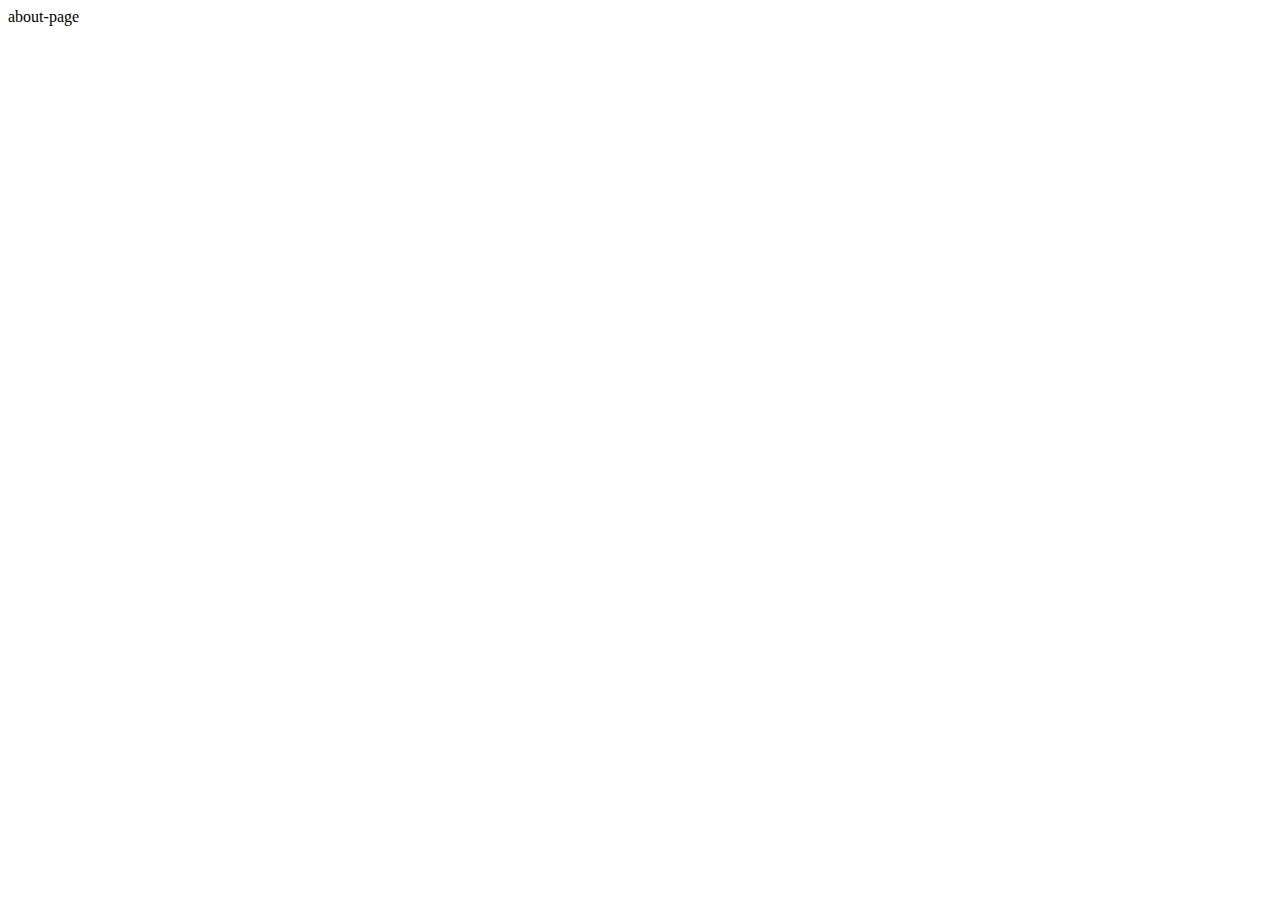
==== resources/all_pages/aboutpage/index.html @ 971cbe09 "commit" ====
<!DOCTYPE html>
<html lang="en">
<head>
    <meta charset="UTF-8">
    <meta http-equiv="X-UA-Compatible" content="IE=edge">
    <meta name="viewport" content="width=device-width, initial-scale=1.0">
    <title>about-page</title>
</head>
<body>
    about-page
</body>
</html>
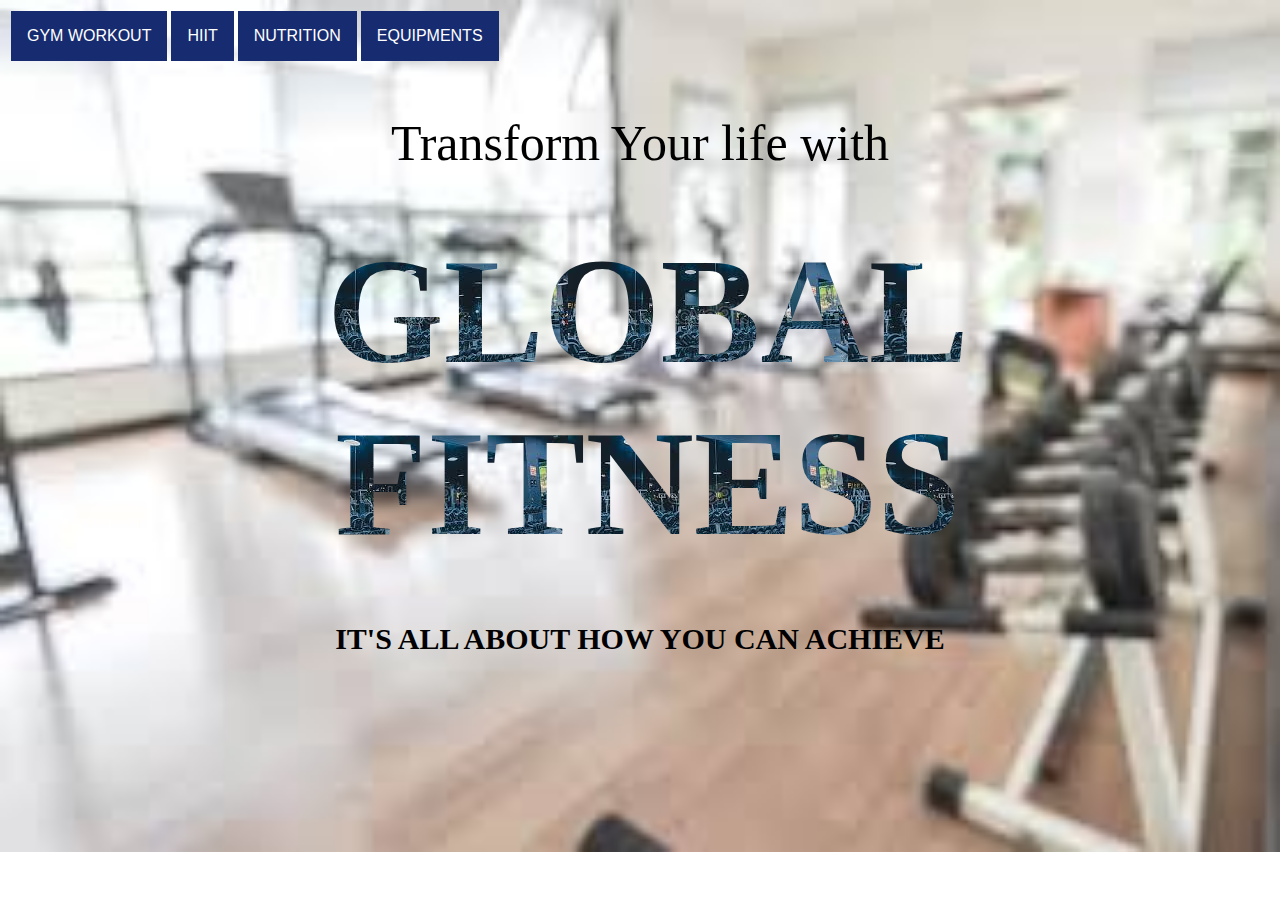
==== commit 76754ccc: "commited" ====
--- a/resources/all_pages/aboutpage/index.html
+++ b/resources/all_pages/aboutpage/index.html
@@ -1,12 +1,79 @@
 <!DOCTYPE html>
 <html lang="en">
+
 <head>
     <meta charset="UTF-8">
     <meta http-equiv="X-UA-Compatible" content="IE=edge">
     <meta name="viewport" content="width=device-width, initial-scale=1.0">
-    <title>about-page</title>
+    <title>home-page</title>
+    <link rel="stylesheet" href="../aboutpage/css/style.css">
 </head>
+
 <body>
-    about-page
+        <header>
+            <table>
+                <tr>
+                    <td>
+                        <div class="dropdown1">
+                            <button class="dropbtn1">GYM WORKOUT</button>
+                            <div class="dropdown-content1">
+                                <a href="../backworkout/index.html">Back workout</a>
+                                <a href="#">Biceps workout</a>
+                                <a href="#">Chest workout</a>
+                                <a href="#">Legs workout</a>
+                                <a href="#">Shoulder workout</a>
+                                <a href="#">Triceps workout</a>
+                            </div>
+                        </div>
+                    </td>
+                    <br>
+                    <td>
+                        <div class="dropdown2">
+                            <button class="dropbtn2">HIIT</button>
+                            <div class="dropdown-content2">
+                                <a href="#">Back workout</a>
+                                <a href="#">Biceps workout</a>
+                                <a href="#">Chest workout</a>
+                                <a href="#">Legs workout</a>
+                                <a href="#">Shoulder workout</a>
+                                <a href="#">Triceps workout</a>
+                            </div>
+                        </div>
+                    </td>
+
+                    <br>
+                    <td>
+                        <div class="dropdown3">
+                            <button class="dropbtn4"><a href="../nutrition/index.html"
+                                    style="text-decoration: none; color: white;">NUTRITION</a></button>
+
+                        </div>
+                    </td>
+                    <br>
+                    <td>
+                        <div class="dropdown4">
+                            <button class="dropbtn4">EQUIPMENTS</button>
+                            <div class="dropdown-content5">
+                                <a href="#">Back workout</a>
+                                <a href="#">Biceps workout</a>
+                                <a href="#">Chest workout</a>
+                                <a href="#">Legs workout</a>
+                                <a href="#">Shoulder workout</a>
+                                <a href="#">Triceps workout</a>
+                            </div>
+                        </div>
+                    </td>
+                </tr>
+            </table>
+        </header>
+
+    <p>Transform Your life with </p>
+    <div class="text-container">
+    <h3>Global Fitness</h3>
+</div>
+<center>
+    <p2>IT'S ALL ABOUT HOW YOU CAN ACHIEVE</p2>
+</center>
 </body>
+
 </html>--- a/resources/all_pages/aboutpage/css/style.css
+++ b/resources/all_pages/aboutpage/css/style.css
@@ -0,0 +1,195 @@
+body{
+  background-image: url('../about-imgs/FINAL-homepage-bg.jpg');
+    background-repeat: no-repeat;
+   background-size: cover;
+    
+}
+
+p{
+  font-size: 50px;
+    text-align: center;
+    margin-left: 20px;
+    margin-right: 20px;
+    margin-bottom: 0px;
+    font-family: 'segoe Print';
+}
+
+p2{
+  font-size: 30px;
+  font-weight: bold;
+  font-family: Cambria;
+}
+
+header{
+    display: flex;
+    align-content: center;
+}
+table{
+    justify-content: space-around;
+    align-content: center;
+
+}
+
+.dropbtn1 {
+    background-color: #172c70;
+    color: white;
+    padding: 16px;
+    font-size: 16px;
+    border: none;
+    cursor: pointer;
+    border: 10px;
+    border-color: black;
+  }
+
+  .dropbtn2 {
+    background-color:  #172c70;
+    color: white;
+    padding: 16px;
+    font-size: 16px;
+    border: none;
+    cursor: pointer;
+  }
+  
+
+  .dropbtn3 {
+    background-color:  #172c70;
+    color: white;
+    padding: 16px;
+    font-size: 16px;
+    border: none;
+    cursor: pointer;
+  }
+
+  .dropbtn4 {
+    background-color:  #172c70;
+    color: white;
+    padding: 16px;
+    font-size: 16px;
+    border: none;
+    cursor: pointer;
+  }
+
+  
+  /* The container <div> - needed to position the dropdown content */
+  .dropdown1 {
+    position: relative;
+    display: flex;
+  }
+  .dropdown2 {
+    position: relative;
+    display: flex;
+  }
+  .dropdown3 {
+    position: relative;
+    display: flex;
+  }
+  .dropdown4 {
+    position: relative;
+    display: flex;
+  }
+  .dropdown5 {
+    position: relative;
+    display: flex;
+  }
+  
+  /* Dropdown Content (Hidden by Default) */
+  .dropdown-content1 {
+    display: none;
+    position: absolute;
+    background-color: #f9f9f9;
+    min-width: 160px;
+    box-shadow: 0px 8px 16px 0px rgba(0,0,0,0.2);
+    z-index: 1;
+  }
+  .dropdown-content2 {
+    display: none;
+    position: absolute;
+    background-color: #f9f9f9;
+    min-width: 160px;
+    box-shadow: 0px 8px 16px 0px rgba(0,0,0,0.2);
+    z-index: 1;
+  }
+  .dropdown-content3 {
+    display: none;
+    position: absolute;
+    background-color: #f9f9f9;
+    min-width: 160px;
+    box-shadow: 0px 8px 16px 0px rgba(0,0,0,0.2);
+    z-index: 1;
+  }
+  .dropdown-content4 {
+    display: none;
+    position: absolute;
+    background-color: #f9f9f9;
+    min-width: 160px;
+    box-shadow: 0px 8px 16px 0px rgba(0,0,0,0.2);
+    z-index: 1;
+  }
+  .dropdown-content5 {
+    display: none;
+    position: absolute;
+    background-color: #f9f9f9;
+    min-width: 160px;
+    box-shadow: 0px 8px 16px 0px rgba(0,0,0,0.2);
+    z-index: 1;
+  }
+  
+  /* Links inside the dropdown */
+  .dropdown-content1 a {
+    color: black;
+    padding: 12px 16px;
+    text-decoration: none;
+    display: block;
+  }
+  
+  /* Change color of dropdown links on hover */
+  .dropdown-content1 a:hover {background-color: #f1f1f1}
+  
+  /* Show the dropdown menu on hover */
+  .dropdown1:hover .dropdown-content1 {
+    display: block;
+  }
+  
+  /* Change the background color of the dropdown button when the dropdown content is shown */
+  .dropdown1:hover .dropbtn1 {
+    background-color: #3e8e41;
+  }
+
+  /*GLOBAL FITNESS text design*/
+
+  .text-container {
+    height: 50vh;
+    width: 100vw;
+    display: flex;
+    justify-content: center;
+    align-items: center;
+  }
+  
+  .text-container h3{
+    margin: 0;
+    font-size: 150px;
+    color: rgba(225,225,225, .01);
+    background-image: url("../about-imgs/homepage-gf-bg.jpg");
+    background-repeat: repeat;
+    -webkit-background-clip:text;
+    animation: animate 15s ease-in-out infinite;
+    text-align: center;
+    text-transform: uppercase;
+    font-weight: 900;
+  }
+  
+    @keyframes animate {
+      0%, 100% {
+        background-position: left top;
+      }
+      25%{
+        background-position: right bottom;
+       }
+      50% {
+        background-position: left bottom;
+      }
+      75% {
+        background-position: right top;
+      }   
+  }
+  